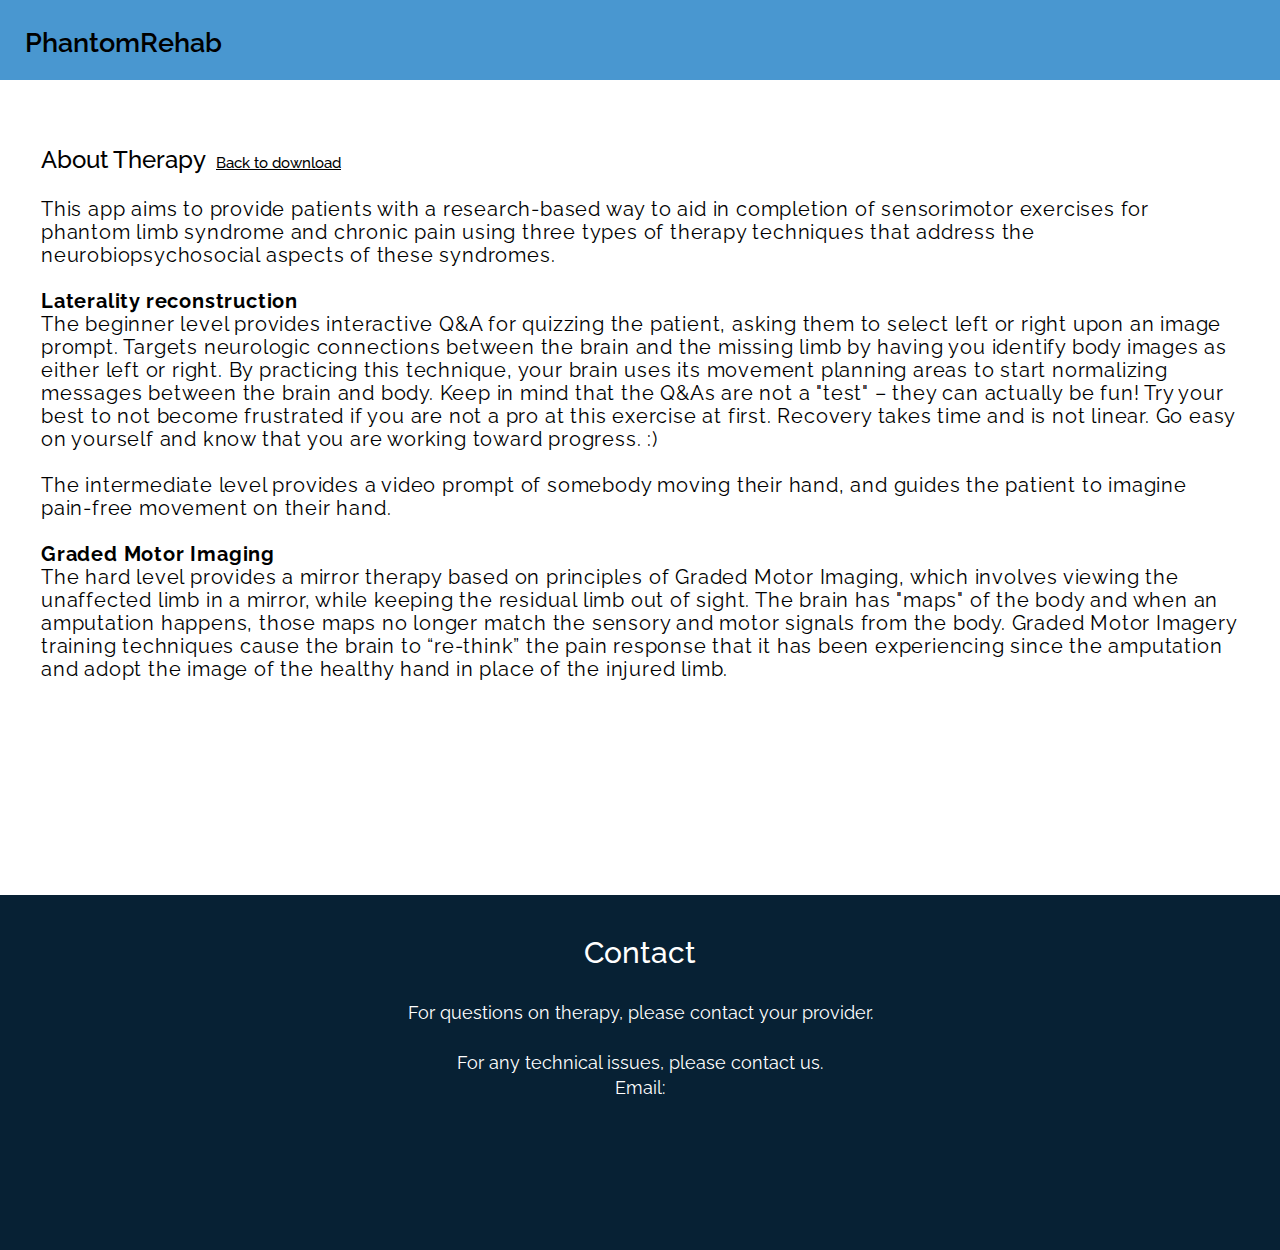
==== more.html @ 912a1a93 "updates" ====
<!DOCTYPE html>
<html lang="en">
    <head>
        <title>PhantomRehab</title>
        <link rel="stylesheet" type="text/css" href="style.css">

        <!-- import google font -->
        <link rel="preconnect" href="https://fonts.googleapis.com">
        <link rel="preconnect" href="https://fonts.gstatic.com" crossorigin>
        <link href="https://fonts.googleapis.com/css2?family=Raleway:wght@400;600&display=swap" rel="stylesheet">
        
        <meta charset="utf-8">
        <meta name="viewport" content="width=device-width, initial-scale=1, shrink-to-fit=no">
    </head>

    <body>
        <header id="header">
            <div class="container">
                <p>PhantomRehab</p>
            </div>
        </header>

        <div id="more-main">
            <div id="more-main-container">
                <div id="main-title">
                    <p>About Therapy<a id="more-annotation" href="index.html">Back to download</a></p>
                </div>
                <div id="main-content"><p>
                    This app aims to provide patients with a research-based way to aid in completion of sensorimotor exercises for phantom limb syndrome and chronic pain using three types of therapy techniques that address the neurobiopsychosocial aspects of these syndromes. 
    <br><br>
    <b>Laterality reconstruction</b><br>
    The beginner level provides interactive Q&A for quizzing the patient, asking them to select left or right upon an image prompt.  
    Targets neurologic connections between the brain and the missing limb by having you identify body images as either left or right.  
    By practicing this technique, your brain uses its movement planning areas to start normalizing messages between the brain and body.
    Keep in mind that the Q&As are not a "test" – they can actually be fun! Try your best to not become frustrated if you are not a pro at this exercise at first. Recovery takes time and is not linear. Go easy on yourself and know that you are working toward progress. :)
    <br><br>
    The intermediate level provides a video prompt of somebody moving their hand, and guides the patient to imagine pain-free movement on their hand.
    <br><br>
    <b>Graded Motor Imaging</b><br>
    The hard level provides a mirror therapy based on principles of Graded Motor Imaging, which involves viewing the unaffected limb in a mirror, while keeping the residual limb out of sight.
    The brain has "maps" of the body and when an amputation happens, those maps no longer match the sensory and motor signals from the body. Graded Motor Imagery training techniques cause the brain to “re-think” the pain response that it has been experiencing since the amputation and adopt the image of the healthy hand in place of the injured limb.</p>
                </div>
            </div>
        </div>

        <footer>
            <div id=footer-container>
                <div class="container">
                    <div id="footer-text">
                        <p id="footer-title">Contact</p>
                        <p id="footer-content">For questions on therapy, please contact your provider. <br>
                            <br>
                            For any technical issues, please contact us. <br>
                            Email:</p>
                    </div>
                </div>
            </div>
        </footer>

    </body>
</html>
---- style.css ----
body{
    scroll-behavior: smooth;
    box-sizing: border-box;

    color: #000;
    font-family: 'Raleway', sans-serif;;
    margin: 0;
}

.container{
    width: 1230px;
    margin: auto;
    overflow: hidden;
}

#header{
    background-color: #4997D0;
    height: 80px;   
    font-size: 27px;
    font-weight: 600;
    line-height: 32px;
}

/* main starts */
#main-container{
    width: 1198px;
    display: flex;
    justify-content: space-between;
    align-content: center;
}

#main{
    width: 1440px;
    height: 610px;
    display: flex;
    justify-content: center;
}

/* main of more.index starts */
#more-main{
    height: 750px;
    display: inherit;
    margin-top: 65px;
}

#more-main-container{
    width: 1198px;
    margin: auto;
}
/* ends */

#main-text{
    width: 470px;
    height: 610px;
    margin-top: 40px;
}

#main-title{
    font-size: 24px;
    font-weight: 500;
}

#main-content{
    font-size: 20px;
    font-weight: 400;
    line-height: 23px;
    letter-spacing: 0.04em;
}

#annotation{
    font-size: 15px;
    text-align: end;
    margin-right: 10px;
}

#more-annotation{
    font-size: 15px;
    margin-left: 10px;
    color: black;
}

#annotation a{
    color: black;
}

#download-btn{
    cursor: pointer;
    height: 366px;
    margin-top: 107px;
}

/* footer starts */
#footer-container{
    background-color: #072134;
    height: 355px;
    margin: auto;
}

#footer-text{
    color: white;
    margin-top: 40px;
    text-align: center;
}
#footer-title{
    font-weight: 500;
    font-size: 30px;
}

#footer-content{
    font-size: 18px;
    line-height: 25px;
}
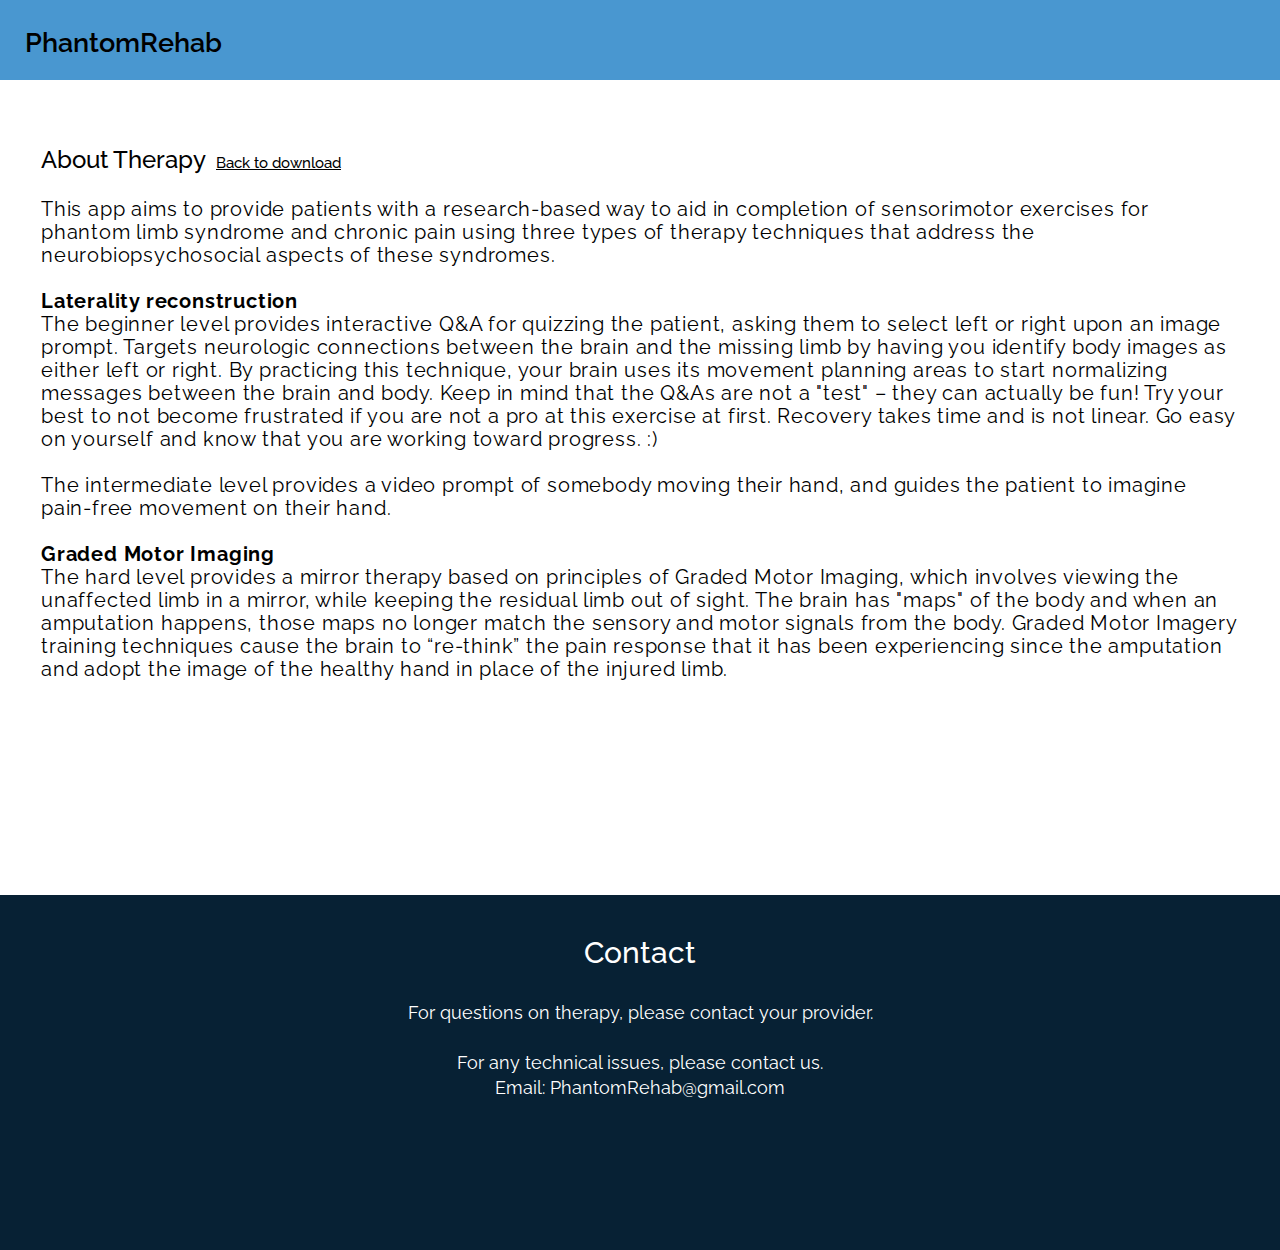
==== commit a90732c4: "Update more.html" ====
--- a/more.html
+++ b/more.html
@@ -51,7 +51,7 @@
                         <p id="footer-content">For questions on therapy, please contact your provider. <br>
                             <br>
                             For any technical issues, please contact us. <br>
-                            Email:</p>
+                            Email: PhantomRehab@gmail.com</p>
                     </div>
                 </div>
             </div>
